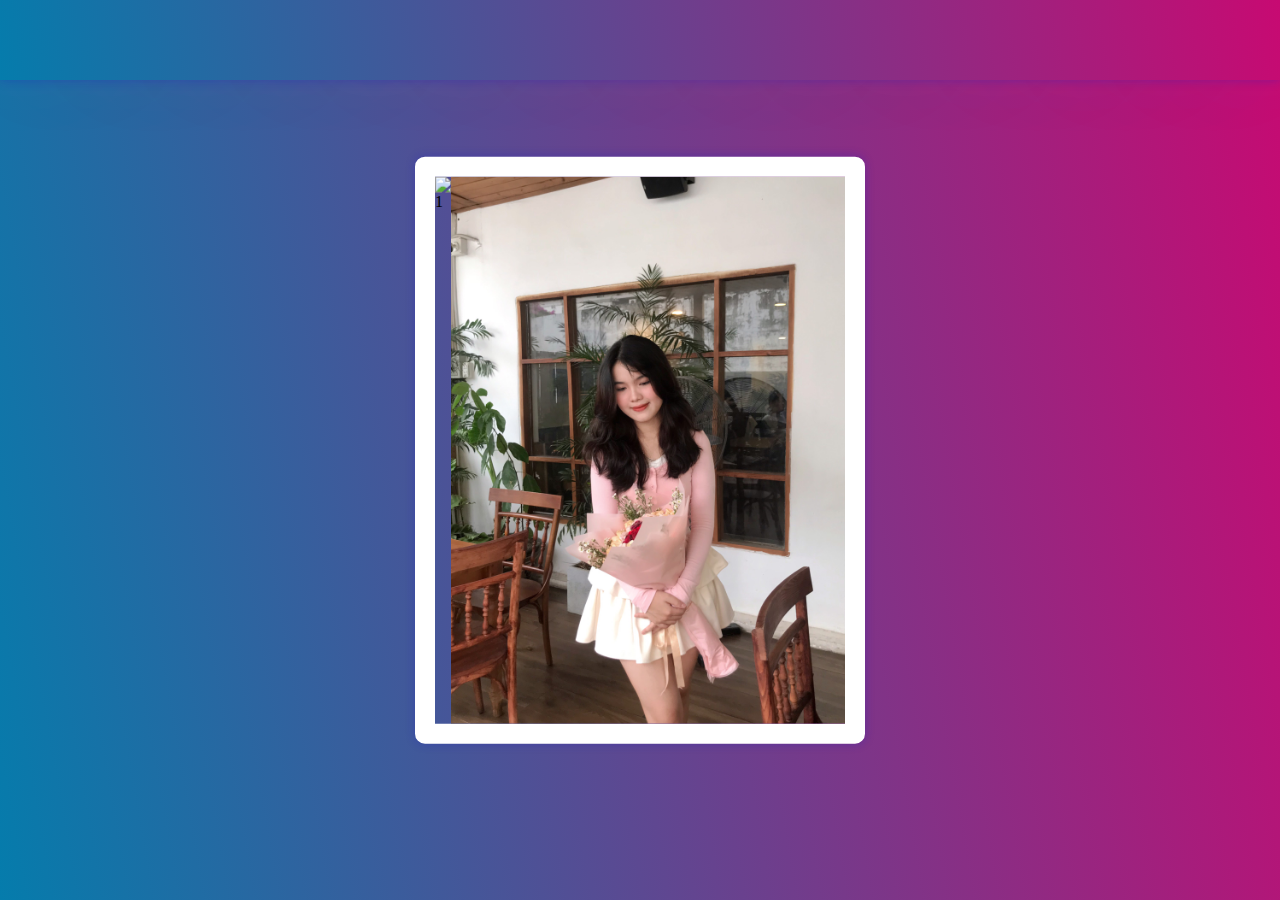
==== SlidePic.html @ cc846617 "deploy" ====
<!-- create slide picture -->
<!DOCTYPE html>
<html lang="en">
<head>
    <meta charset="UTF-8">
    <link rel="stylesheet" href="css/style2.css">
    <link rel="stylesheet" href="https://fonts.googleapis.com/css?family=Karla" g="">
    <meta name="viewport" content="width=device-width, initial-scale=1.0">
    <title>Happy birthday Kiwi!!!</title>
    <script src="https://cdn.lordicon.com/bhenfmcm.js"></script>
</head>
<body>
    <div class="nav">
        <audio class="song" autoplay loop>
            <source src="hbd.mp3"></source>
        </audio>
        <div class="back">
            <a href="index.html">
                <lord-icon
                    src="https://cdn.lordicon.com/dsoshxtl.json"
                    trigger="hover"
                    colors="primary:#4be1ec,secondary:#cb5eee"
                    style="width:100px;height:100px">
                </lord-icon>
            </a>
        </div>
        <div class="next">
            <a  href="VideoMark.html">
                <lord-icon
                src="https://cdn.lordicon.com/jlvsilmg.json"
                trigger="hover"
                colors="primary:#4be1ec,secondary:#cb5eee"
                style="width:100px;height:100px">
            </lord-icon>
            </a>
        </div>
    </div>
    
    
   <div class="container">
        <div class="wrapper">
            <img src="images/birthday.jpg" alt="1">
            <img src="images/birthday1.jpg" alt="1">
            <img src="images/birthday2.jpg" alt="1">
            <img src="images/birthday3.jpg" alt="1">
            <img src="images/birthday4.jpg" alt="1">
            <img src="images/birthday5.jpg" alt="1">
            <img src="images/birthday6.jpg" alt="1">
            <img src="images/birthday7.jpg" alt="1">
            <img src="images/birthday8.jpg" alt="1">

        </div>
   </div>
   

   <div class="container2">
        <div class="bubbles">
            <span style="--i:11;" class="bubble" ></span>
            <span style="--i:15;" class="bubble" ></span>
            <span style="--i:16;" class="bubble" ></span>
            <span style="--i:27;" class="bubble" ></span>
            <span style="--i:34;" class="bubble" ></span>
            <span style="--i:54;" class="bubble" ></span>
            <span style="--i:23;" class="bubble" ></span>
            <span style="--i:26;" class="bubble" ></span>
            <span style="--i:18;" class="bubble" ></span>
            <span style="--i:35;" class="bubble" ></span>
            <span style="--i:42;" class="bubble" ></span>
            <span style="--i:30;" class="bubble" ></span>
            <span style="--i:62;" class="bubble" ></span>
            <span style="--i:22;" class="bubble" ></span>
            <span style="--i:12;" class="bubble" ></span>
            <span style="--i:17;" class="bubble" ></span>
            <span style="--i:21;" class="bubble" ></span>
            <span style="--i:64;" class="bubble" ></span>
            <span style="--i:32;" class="bubble" ></span>
            <span style="--i:11;" class="bubble" ></span>
            <span style="--i:15;" class="bubble" ></span>
            <span style="--i:16;" class="bubble" ></span>
            <span style="--i:27;" class="bubble" ></span>
            <span style="--i:34;" class="bubble" ></span>
            <span style="--i:54;" class="bubble" ></span>
            <span style="--i:23;" class="bubble" ></span>
            <span style="--i:26;" class="bubble" ></span>
            <span style="--i:18;" class="bubble" ></span>
            <span style="--i:35;" class="bubble" ></span>
        </div>
        
   </div>
   
</body>
<script src="https://maxcdn.bootstrapcdn.com/bootstrap/3.3.1/js/bootstrap.min.js"></script>
<script src="https://code.jquery.com/jquery-1.11.2.min.js"></script>
<script src="js/effect.js"></script>

</html>
---- css/style2.css ----
*{
    box-sizing: border-box;
    margin: 0;
    padding: 0;
}
body{
    margin: 0;
    padding: 0;
    background-image: linear-gradient(80deg, rgba(5, 124, 172), rgba(199, 10, 114));
    min-width: 100vh;
    overflow: hidden;
}
.container{
    width: 50vmin;
    position: absolute;
    transform: translate(-50%,-50%);
    top: 50%;
    left: 50%;
    overflow: hidden;
    border: 20px solid #fff;
    border-radius: 10px;
    box-shadow: 0 0 10px 0 rgba(30,30,200,0.3);
}
.wrapper{
    width: 100%;
    display: flex;
    animation: slide 14s linear infinite;
}
img{
    width: 100%;
}

@keyframes slide{
    0%{
        transform: translateX(0);
    }
    15%{
        transform: translateX(-100%);
    }
    25%{
        transform: translateX(-200%);
    }
    35%{
        transform: translateX(-300%);
    }
    45%{
        transform: translateX(-400%);
    }
    55%{
        transform: translateX(-500%);
    }
    65%{
        transform: translateX(-600%);
    }
    75%{
        transform: translateX(-700%);
    }
    85%{
        transform: translateX(-800%);
    }  
    100%{
        transform: translateX(-800%);
    }
}   

.container2{
    position: relative;
    width: 100%;
    height: 100vh;
    overflow: hidden;
}
.bubbles{
    position: relative;
    display: flex;
}
.bubble{
    position: relative;
    width: 30px;
    height: 30px;
    background: #4fc3dc;
    margin:     0 10px;
    border-radius: 50%;
    box-shadow: 0 0 0 10px  #4fc3dc44,
    0 0 50px  #4fc3dc,
    0 0 100px  #4fc3dc;
    animation: animate 120s linear infinite;
    animation-duration: calc(100s/var(--i));
}

.bubble:nth-child(even){
    background: #dacfd3;
    box-shadow: 0 0 0 10px  #ff2d7544,
    0 0 50px  #ff2d75,
    0 0 100px  #ff2d75;
}
@keyframes animate{
    0%{
        transform: translateY(100vh) scale(0);
        
    }
    100%{
        transform: translateY(-10vh) scale(1);
        
    }
}

.nav{
    position: fixed;
    top: 0;
    left: 0;
    width: 100%;
    height: 80px;
    background-image: linear-gradient(80deg, rgba(5, 124, 172), rgba(199, 10, 114));
    display: flex;
    justify-content: space-between;
    align-items: center;
    padding: 0 30px;
    box-sizing: border-box;
    box-shadow: 0 0 10px 0 rgba(30,30,200,0.3);
    z-index: 1000;
}
.nav next{
    z-index: 1000; 
}
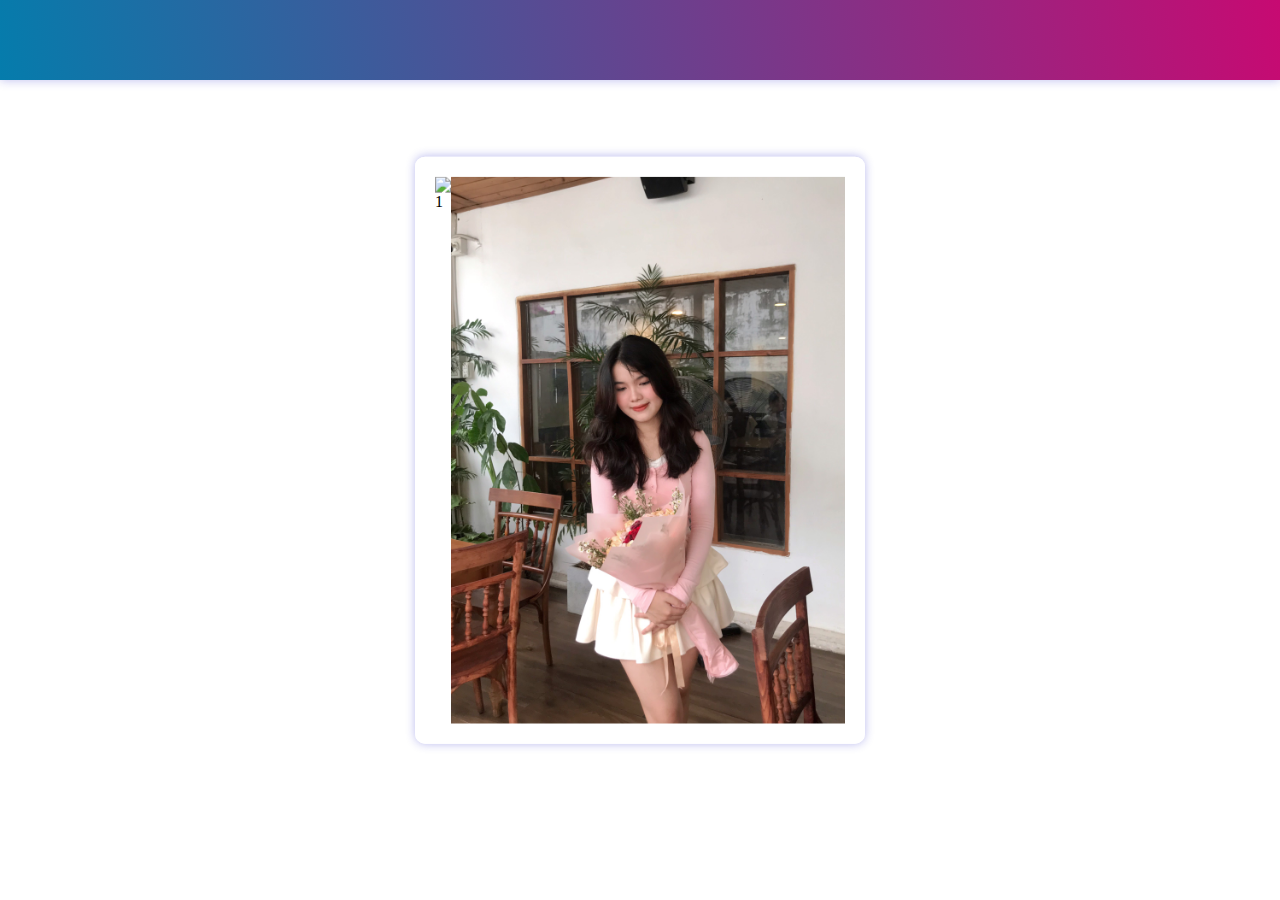
==== commit ff987f92: "fix background 2" ====
--- a/SlidePic.html
+++ b/SlidePic.html
@@ -36,7 +36,6 @@
         </div>
     </div>
     
-    
    <div class="container">
         <div class="wrapper">
             <img src="images/birthday.jpg" alt="1">
@@ -52,8 +51,7 @@
         </div>
    </div>
    
-
-   <div class="container2">
+   <!-- <div class="container2">
         <div class="bubbles">
             <span style="--i:11;" class="bubble" ></span>
             <span style="--i:15;" class="bubble" ></span>
@@ -85,8 +83,7 @@
             <span style="--i:18;" class="bubble" ></span>
             <span style="--i:35;" class="bubble" ></span>
         </div>
-        
-   </div>
+   </div> -->
    
 </body>
 <script src="https://maxcdn.bootstrapcdn.com/bootstrap/3.3.1/js/bootstrap.min.js"></script>
--- a/css/style2.css
+++ b/css/style2.css
@@ -4,11 +4,8 @@
     padding: 0;
 }
 body{
-    margin: 0;
-    padding: 0;
     background-image: linear-gradient(80deg, rgba(5, 124, 172), rgba(199, 10, 114));
     min-width: 100vh;
-    overflow: hidden;
 }
 .container{
     width: 50vmin;
@@ -63,7 +60,7 @@
     }
 }   
 
-.container2{
+/* .container2{
     position: relative;
     width: 100%;
     height: 100vh;
@@ -102,7 +99,7 @@
         transform: translateY(-10vh) scale(1);
         
     }
-}
+} */
 
 .nav{
     position: fixed;
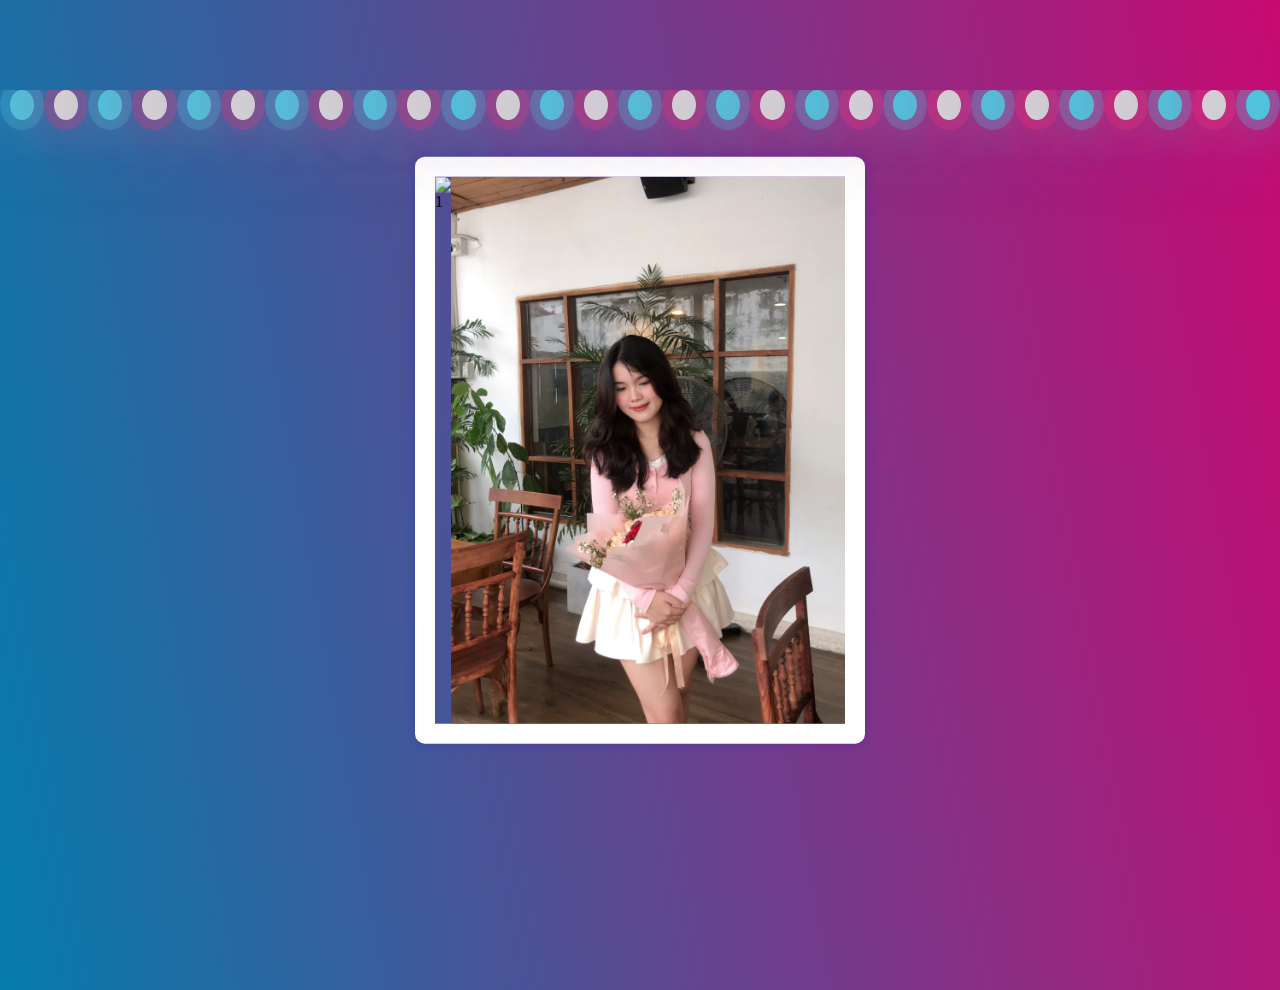
==== commit fed02dd3: "update" ====
--- a/SlidePic.html
+++ b/SlidePic.html
@@ -10,9 +10,23 @@
     <script src="https://cdn.lordicon.com/bhenfmcm.js"></script>
 </head>
 <body>
+    <div class="container">
+        <div class="wrapper">
+            <img src="images/birthday.jpg" alt="1">
+            <img src="images/birthday1.jpg" alt="1">
+            <img src="images/birthday2.jpg" alt="1">
+            <img src="images/birthday3.jpg" alt="1">
+            <img src="images/birthday4.jpg" alt="1">
+            <img src="images/birthday5.jpg" alt="1">
+            <img src="images/birthday6.jpg" alt="1">
+            <img src="images/birthday7.jpg" alt="1">
+            <img src="images/birthday8.jpg" alt="1">
+
+        </div>
+   </div>
     <div class="nav">
         <audio class="song" autoplay loop>
-            <source src="hbd.mp3"></source>
+            <source src="kiwi.mp3"></source>
         </audio>
         <div class="back">
             <a href="index.html">
@@ -36,22 +50,9 @@
         </div>
     </div>
     
-   <div class="container">
-        <div class="wrapper">
-            <img src="images/birthday.jpg" alt="1">
-            <img src="images/birthday1.jpg" alt="1">
-            <img src="images/birthday2.jpg" alt="1">
-            <img src="images/birthday3.jpg" alt="1">
-            <img src="images/birthday4.jpg" alt="1">
-            <img src="images/birthday5.jpg" alt="1">
-            <img src="images/birthday6.jpg" alt="1">
-            <img src="images/birthday7.jpg" alt="1">
-            <img src="images/birthday8.jpg" alt="1">
-
-        </div>
-   </div>
    
-   <!-- <div class="container2">
+   
+   <div class="container2">
         <div class="bubbles">
             <span style="--i:11;" class="bubble" ></span>
             <span style="--i:15;" class="bubble" ></span>
@@ -83,7 +84,7 @@
             <span style="--i:18;" class="bubble" ></span>
             <span style="--i:35;" class="bubble" ></span>
         </div>
-   </div> -->
+   </div>
    
 </body>
 <script src="https://maxcdn.bootstrapcdn.com/bootstrap/3.3.1/js/bootstrap.min.js"></script>
--- a/css/style2.css
+++ b/css/style2.css
@@ -60,7 +60,7 @@
     }
 }   
 
-/* .container2{
+.container2{
     position: relative;
     width: 100%;
     height: 100vh;
@@ -99,23 +99,29 @@
         transform: translateY(-10vh) scale(1);
         
     }
-} */
+}
 
 .nav{
-    position: fixed;
-    top: 0;
-    left: 0;
+    position: relative;
+    padding: 0 0rem;
     width: 100%;
-    height: 80px;
-    background-image: linear-gradient(80deg, rgba(5, 124, 172), rgba(199, 10, 114));
+    height: 60px;
+    margin: 15px auto;
     display: flex;
+    align-items: center;
     justify-content: space-between;
-    align-items: center;
-    padding: 0 30px;
-    box-sizing: border-box;
-    box-shadow: 0 0 10px 0 rgba(30,30,200,0.3);
+    max-width: 1200px;
     z-index: 1000;
 }
-.nav next{
-    z-index: 1000; 
-}+
+
+
+    
+
+
+    
+
+   
+
+
+   